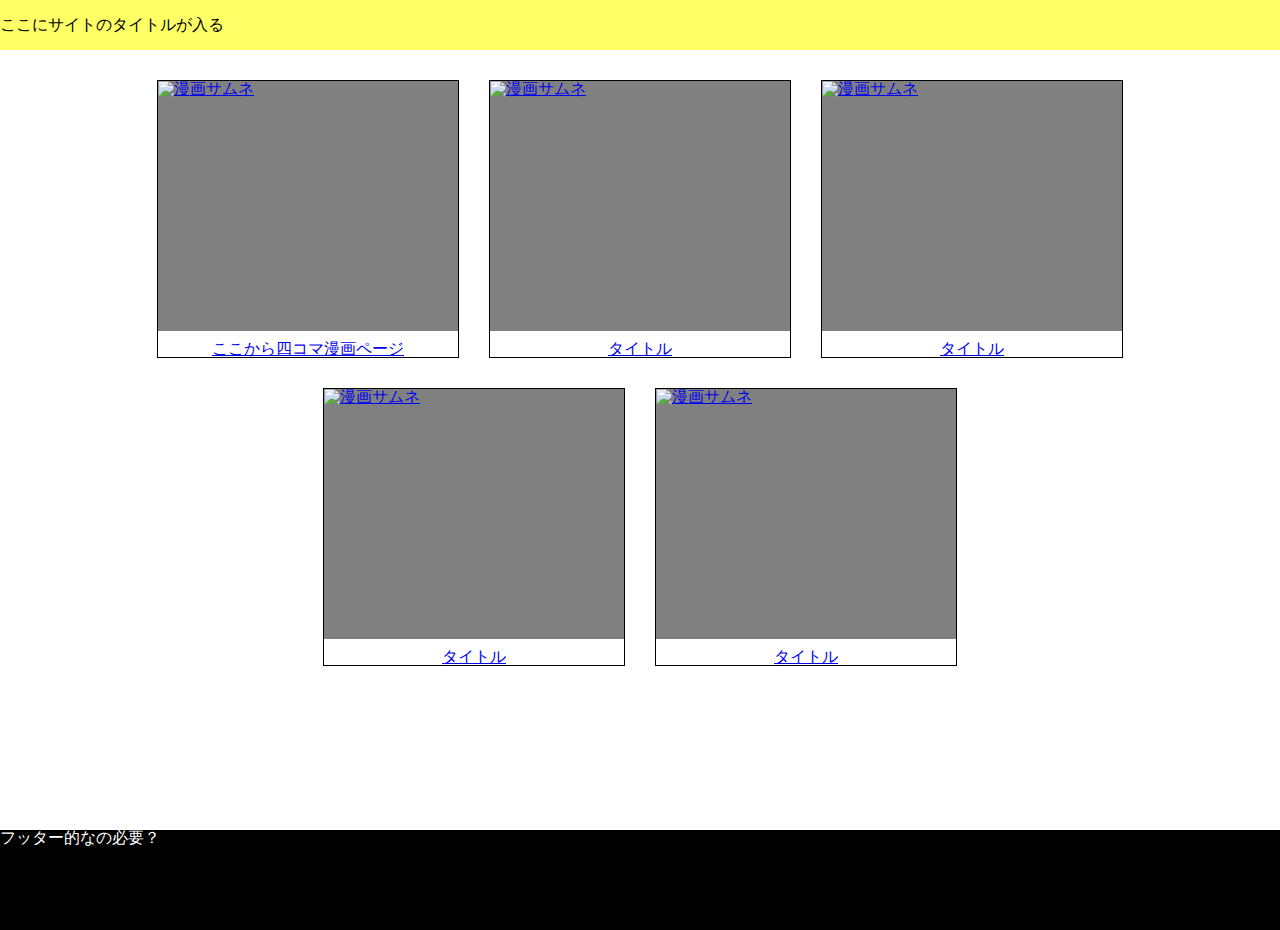
==== index.html @ 70b62516 "Add files via upload" ====
<!DOCTYPE html>
<html lang="ja">
<head>
    <meta charset="UTF-8">
    <meta http-equiv="X-UA-Compatible" content="IE=edge">
    <meta name="viewport" content="width=device-width, initial-scale=1.0">
    <link rel="stylesheet" href="reset.css">
    <link rel="stylesheet" href="style.css">
    <title>Document</title>
</head>
<body>
    <header>
        <h1>ここにサイトのタイトルが入る</h1>
    </header>
    <main>
        <div class="cardArea">
            <a href="manga.html" class="card">
                <div class="thumb">
                    <img src="#" alt="漫画サムネ">
                </div>
                <p class="title">ここから四コマ漫画ページ</p>
            </a>
            <a href="#" class="card">
                <div class="thumb">
                    <img src="#" alt="漫画サムネ">
                </div>
                <p class="title">タイトル</p>
            </a>
            <a href="#" class="card">
                <div class="thumb">
                    <img src="#" alt="漫画サムネ">
                </div>
                <p class="title">タイトル</p>
            </a>
            <a href="#" class="card">
                <div class="thumb">
                    <img src="#" alt="漫画サムネ">
                </div>
                <p class="title">タイトル</p>
            </a>
            <a href="#" class="card">
                <div class="thumb">
                    <img src="#" alt="漫画サムネ">
                </div>
                <p class="title">タイトル</p>
            </a>
        </div>
    </main>
    <footer>
        フッター的なの必要？
    </footer>
</body>
</html>
---- style.css ----
body {
  font-family: sans-serif;
}
body header {
  background-color: rgba(255, 255, 0, 0.6);
  height: 50px;
  display: flex;
  align-items: center;
}
body header.komaHeader {
  position: -webkit-sticky;
  position: sticky;
  justify-content: center;
}
body main {
  min-height: calc(100vh - 150px);
}
body main .cardArea {
  margin: 30px 0 0;
  padding: 0px 30px;
  display: flex;
  flex-wrap: wrap;
  justify-content: center;
}
body main .cardArea .card {
  display: block;
  margin: 0 15px 30px;
  min-width: 300px;
  border: 1px solid black;
}
body main .cardArea .card .thumb {
  width: 100%;
  height: 250px;
  background-color: gray;
}
body main .cardArea .card .title {
  margin-top: 10px;
  text-align: center;
}
body main .productionMain {
  scroll-snap-type: y mandatory;
  height: calc(100vh - 50px);
  overflow: auto;
  background-color: rgba(200, 200, 200, 0.8);
  -ms-overflow-style: none;
  scrollbar-width: none;
}
body main .productionMain::-webkit-scrollbar {
  display: none;
}
body main .productionMain .koma {
  position: relative;
  display: flex;
  justify-content: center;
  align-items: center;
  height: 100vh;
  scroll-snap-align: start;
  border: 1px solid black;
}
body main .productionMain .koma .komaImg {
  min-width: 300px;
  min-height: 250px;
  background-color: gray;
}
body main .productionMain .koma .next {
  position: absolute;
  bottom: 100px;
  left: 50%;
  transform: translate(-50%, -50%);
  color: black;
}
body main .productionMain .koma .next.arrow {
  height: 15px;
  width: 15px;
  border-bottom: solid 2px black;
  border-right: solid 2px black;
  transform: translate(-50%, -50%) rotate(45deg);
}
body main .productionMain .koma .next a {
  color: black;
}
body footer {
  background-color: black;
  color: white;
  height: 100px;
}
/*# sourceMappingURL=style.css.map */
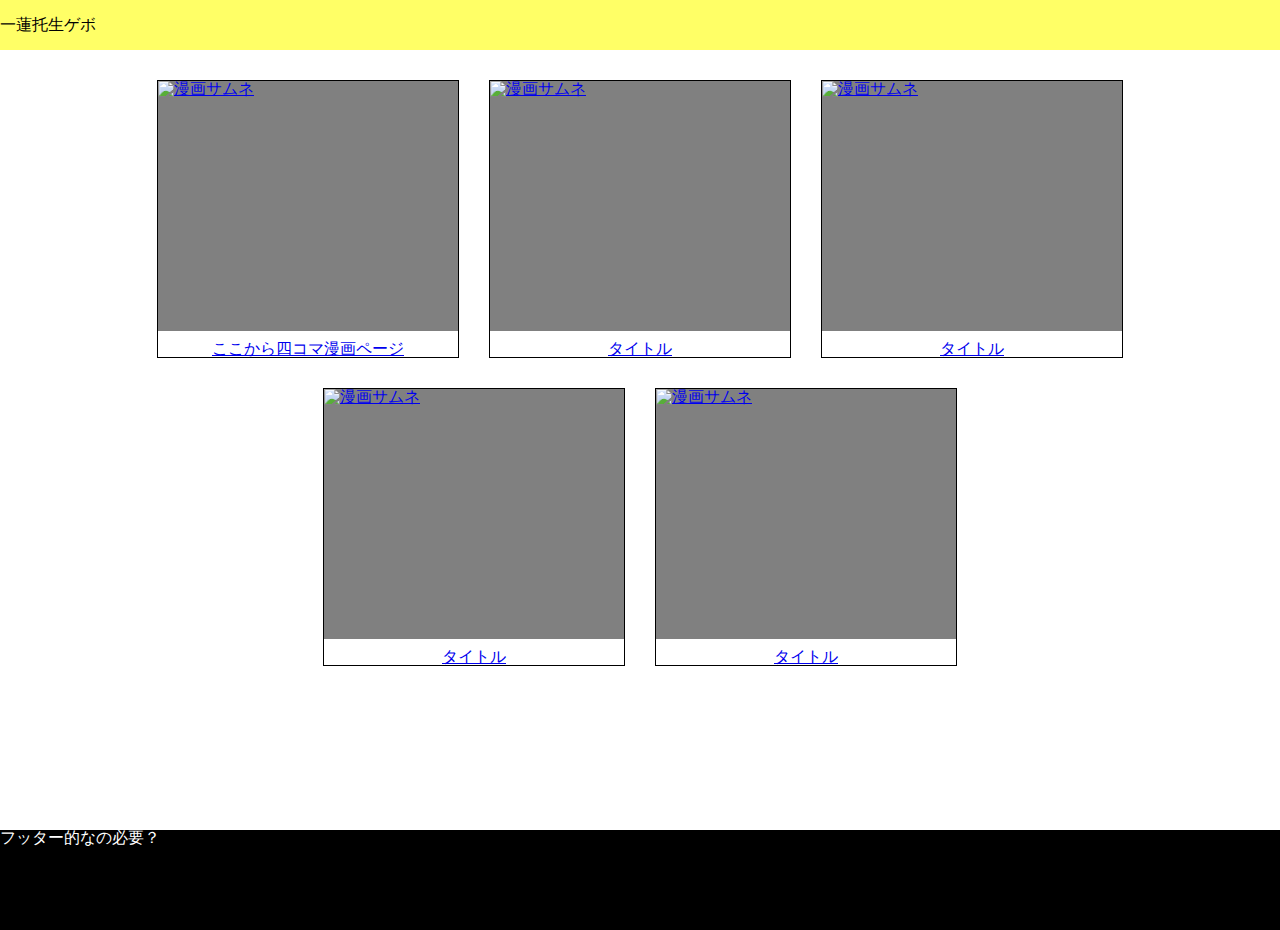
==== commit f430c6bf: "Update index.html" ====
--- a/index.html
+++ b/index.html
@@ -6,11 +6,11 @@
     <meta name="viewport" content="width=device-width, initial-scale=1.0">
     <link rel="stylesheet" href="reset.css">
     <link rel="stylesheet" href="style.css">
-    <title>Document</title>
+    <title>一蓮托生ゲボ</title>
 </head>
 <body>
     <header>
-        <h1>ここにサイトのタイトルが入る</h1>
+        <h1>一蓮托生ゲボ</h1>
     </header>
     <main>
         <div class="cardArea">
@@ -50,4 +50,4 @@
         フッター的なの必要？
     </footer>
 </body>
-</html>+</html>
